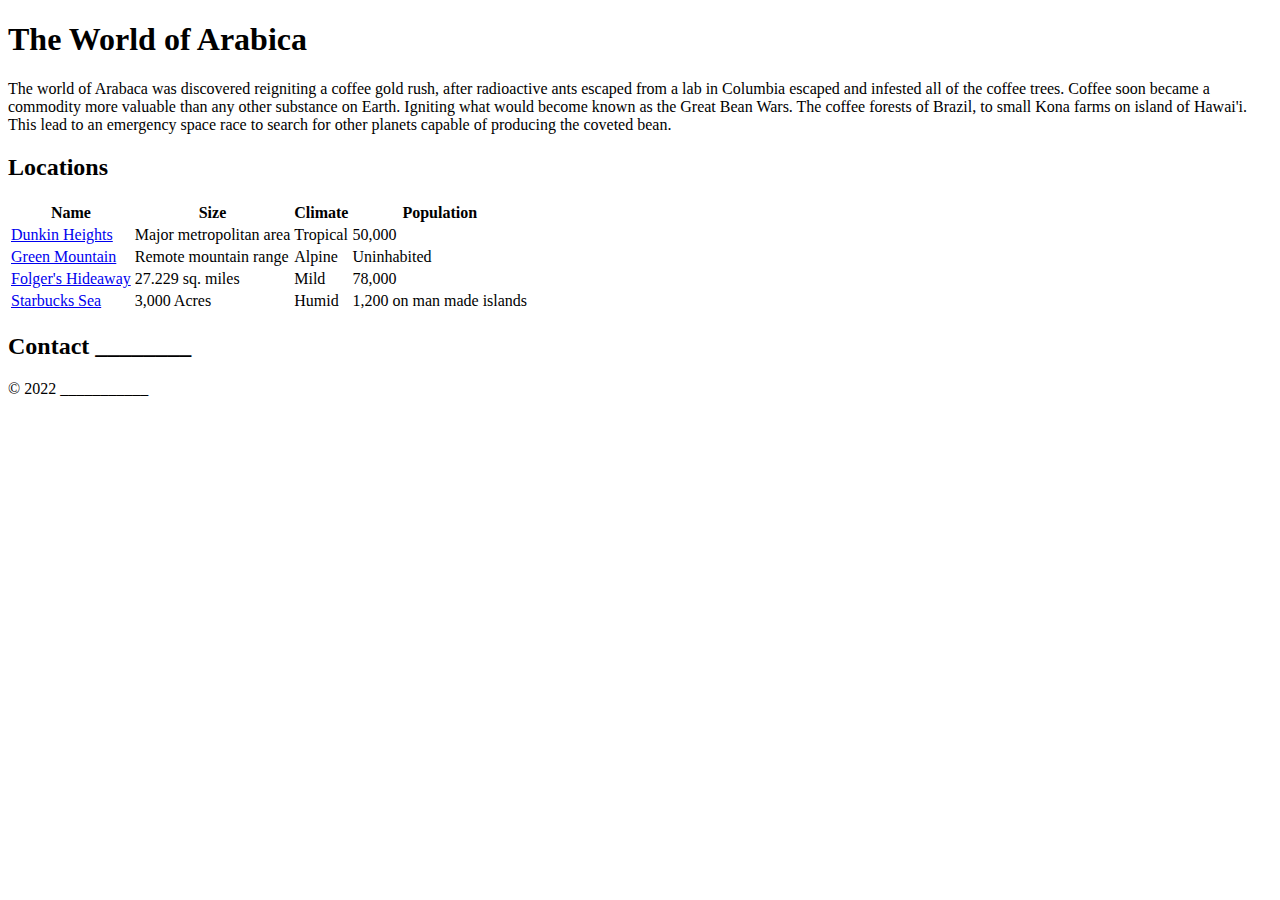
==== index.html @ 291da996 "Updated Starbucks Sea" ====
<!DOCTYPE html>
<html lang="en">
<head>
  <meta charset="UTF-8">
  <meta http-equiv="X-UA-Compatible" content="IE=edge">
  <meta name="viewport" content="width=device-width, initial-scale=1.0">
  <!-- Feel free to change this title once you have your world name figured out. -->
  <title>WorldWiki - The World of Arabica</title>
</head>
<body>
  <header>
    <!-- 
      1. Start with a generic concept for your world. Is it a wasteland? A paradise? A giant ball of cheese?

      Our world is post apocalyptic after coffee farm erradications

      2. Once you have a good generic idea, come up with a name for your world and fill in the blank below.


      Tip: If you have trouble coming up with ideas, you are free to use random generators online. Here are a couple to try:
      https://www.fantasynamegenerators.com/planet-descriptions.php
      https://www.fantasynamegenerators.com/planet-names.php
      https://codebeautify.org/random-environment-generator
      https://www.random.org/

      Feel free to use generated names and text blocks if it helps move your group forward. If none of the ones above are what you are looking for, some quick googling for "random X generator" usually yields some useful tools.
    -->
    <h1>The World of Arabica</h1>

    <p id="description">  
      <!-- 3. Write up a short, single paragraph description for your world. -->
      The world of Arabaca was discovered reigniting a coffee gold rush, after radioactive ants escaped from a lab in 
      Columbia escaped and infested all of the coffee trees. Coffee soon became a commodity more valuable than any other
      substance on Earth. Igniting what would become known as the Great Bean Wars. The coffee forests of Brazil, to small 
      Kona farms on island of Hawai'i. This lead to an emergency space race to search for other planets capable of
      producing the coveted bean.
    </p>
  </header>

  <section id="locations">
    <h2>Locations</h2>
    
    <!-- 
      4. Create a table with 4 columns: name, size, climate, and population.

      5. Fill in data for at least 3 (more is fine) notable locations in your world.
        This could be a city, a geographical area, or a whole continent.

      6. Make a copy of `location.html` for each entry. 
        Rename these files based on the name of the location they correspond to.

      7. Follow the instructions in those files to create the location pages.

      8. Hyperlink each name in this table to link to the corresponding page.
    -->
     <table class="cartItems">
      <thead>
        <tr>
          <th>Name</th>
          <th>Size</th>
          <th>Climate</th>
          <th>Population</th>
        </tr>
      </thead>
      <tbody>
        <tr>
          <td><a href="dunkin_heights.html">Dunkin Heights</a></td>
          <td>Major metropolitan area</td>
          <td>Tropical</td>
          <td>50,000</td>
        </tr>
        <tr>
          <td><a href="green_mountain.html">Green Mountain</a></td>
          <td>Remote mountain range</td>
          <td>Alpine</td>
          <td>Uninhabited</td>
        </tr>
        <tr>
          <td><a href="folgers_hideaway.html">Folger's Hideaway</a></td>
          <td>27.229 sq. miles</td>
          <td>Mild</td>
          <td>78,000</td>
        </tr>
        <tr>
          <td><a href="starbucks_sea.html">Starbucks Sea</a></td>
          <td>3,000 Acres</td>
          <td>Humid</td>
          <td>1,200 on man made islands</td>
        </tr>
      </tbody>
      <!-- <tfoot>
        <tr>
        </tr>
      </tfoot> -->
    </table>
  </section>

  <section id="contact">
    <h2>Contact ________</h2>

    <!-- 
      9. Create a contact form, with at least 4 fields, for others to contact some entity in your world.
        This could be a government travel bureau, a corporation of some sort, or even an individual in your world.
        The important part is this has to be a form used to contact this entity.

      10. Fill in the heading of this section with something appropriate.
    -->
  </section>

  <footer>
    <!-- 11. Finally, make up a company that owns the copyright for this world.  -->
    &copy; 2022 ___________
  </footer>
</body>
</html>
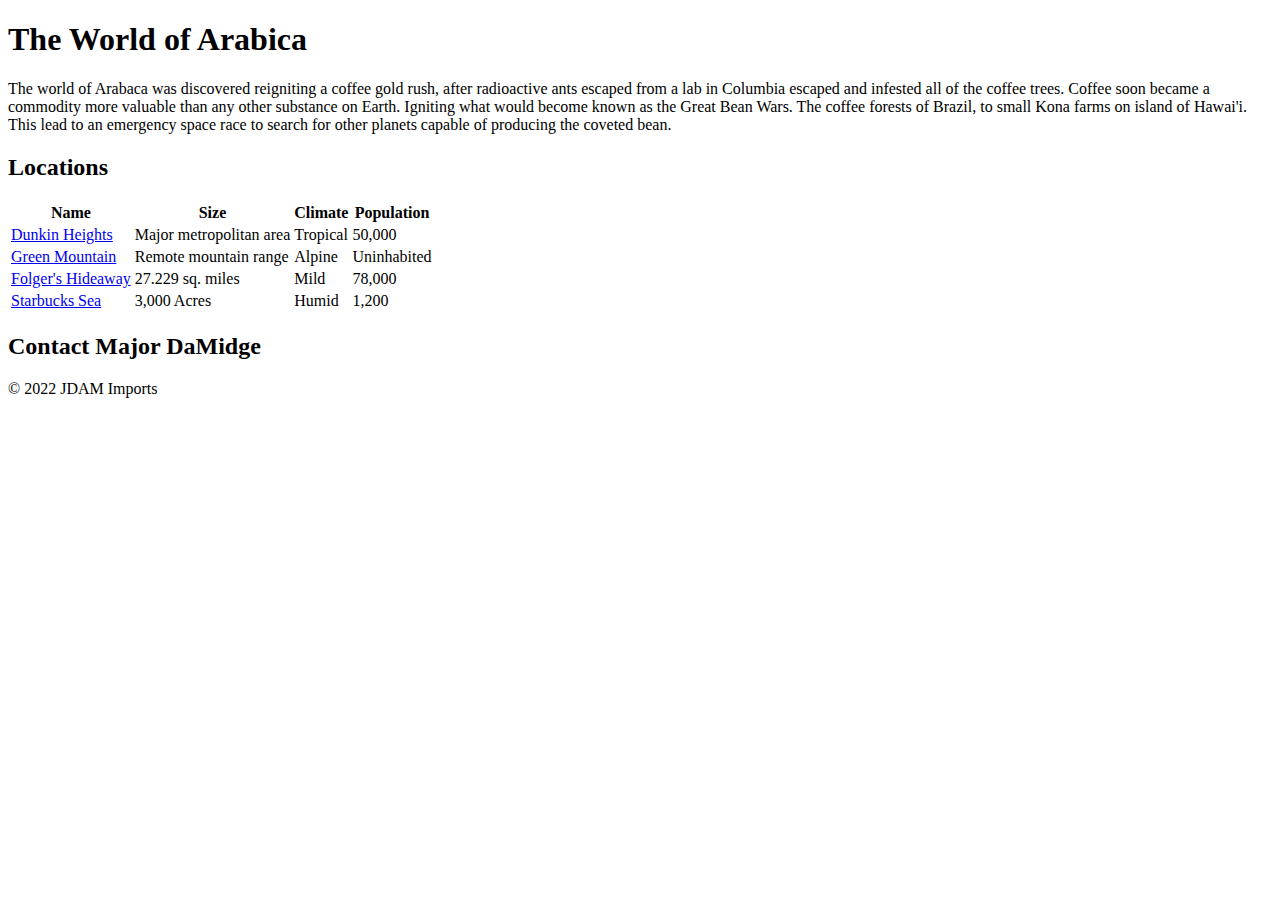
==== commit b46b116d: "Starbuck page ready for decorating" ====
--- a/index.html
+++ b/index.html
@@ -5,7 +5,18 @@
   <meta http-equiv="X-UA-Compatible" content="IE=edge">
   <meta name="viewport" content="width=device-width, initial-scale=1.0">
   <!-- Feel free to change this title once you have your world name figured out. -->
-  <title>WorldWiki - The World of Arabica</title>
+  <!-- <link href="https://cdn.jsdelivr.net/npm/bootstrap@5.3.0-alpha3/dist/css/bootstrap.min.css" 
+        rel="stylesheet" 
+        integrity="sha384-KK94CHFLLe+nY2dmCWGMq91rCGa5gtU4mk92HdvYe+M/SXH301p5ILy+dN9+nJOZ" 
+        crossorigin="anonymous"
+  />
+  <script src="https://cdn.jsdelivr.net/npm/bootstrap@5.3.0-alpha3/dist/js/bootstrap.bundle.min.js" 
+          integrity="sha384-ENjdO4Dr2bkBIFxQpeoTz1HIcje39Wm4jDKdf19U8gI4ddQ3GYNS7NTKfAdVQSZe" 
+          crossorigin="anonymous">
+  </script> -->
+  <link rel="stylesheet" href="styles/main.css">
+  <link rel="stylesheet" href="styles/index.css">
+  <title>The World of Arabica</title>
 </head>
 <body>
   <header>
@@ -85,7 +96,7 @@
           <td><a href="starbucks_sea.html">Starbucks Sea</a></td>
           <td>3,000 Acres</td>
           <td>Humid</td>
-          <td>1,200 on man made islands</td>
+          <td>1,200</td>
         </tr>
       </tbody>
       <!-- <tfoot>
@@ -96,7 +107,7 @@
   </section>
 
   <section id="contact">
-    <h2>Contact ________</h2>
+    <h2>Contact Major DaMidge</h2>
 
     <!-- 
       9. Create a contact form, with at least 4 fields, for others to contact some entity in your world.
@@ -109,7 +120,7 @@
 
   <footer>
     <!-- 11. Finally, make up a company that owns the copyright for this world.  -->
-    &copy; 2022 ___________
+    &copy; 2022 JDAM Imports
   </footer>
 </body>
 </html>
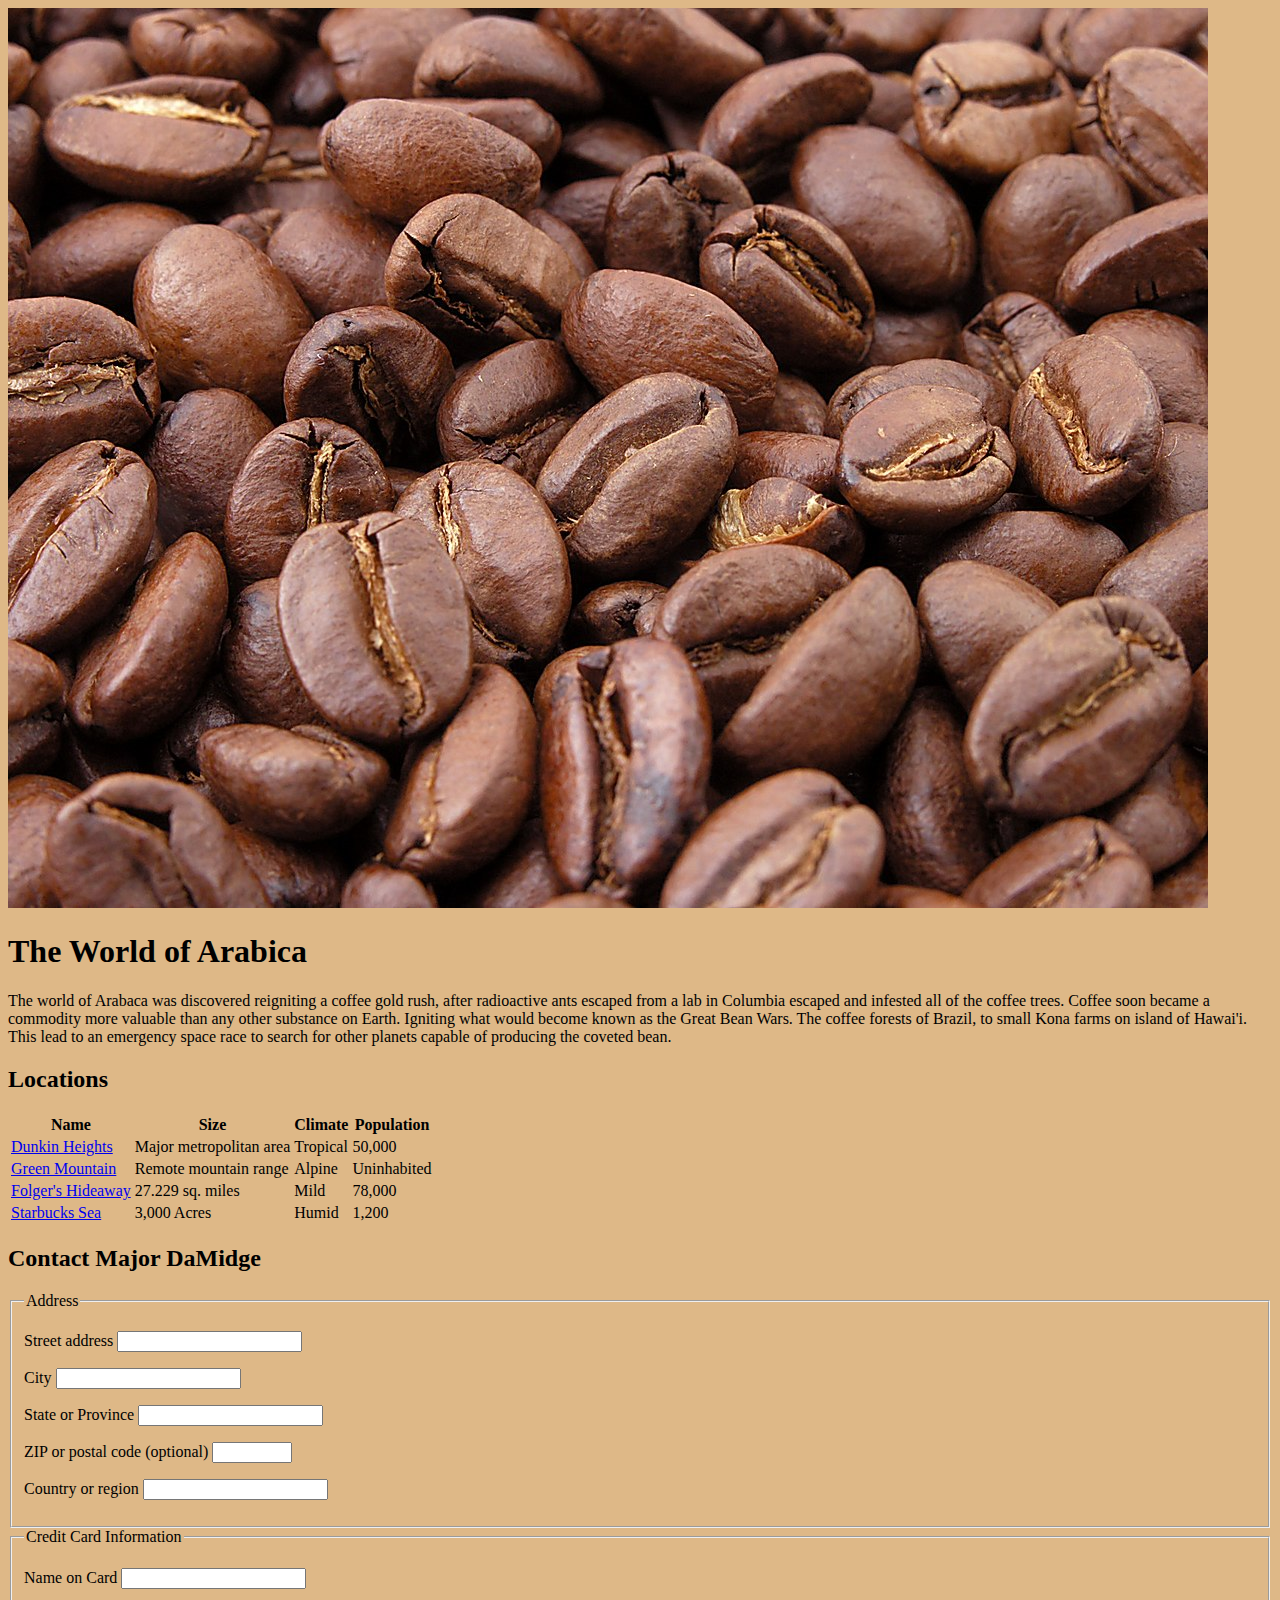
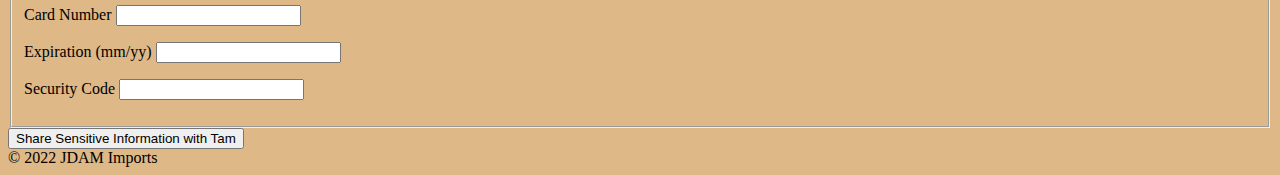
==== commit ac57cfb7: "updated backgrounds" ====
--- a/index.html
+++ b/index.html
@@ -19,6 +19,7 @@
   <title>The World of Arabica</title>
 </head>
 <body>
+  <img class="background" src="images/Roasted_coffee_beans.jpg" alt="Beans">
   <header>
     <!-- 
       1. Start with a generic concept for your world. Is it a wasteland? A paradise? A giant ball of cheese?
@@ -105,10 +106,55 @@
       </tfoot> -->
     </table>
   </section>
-
   <section id="contact">
     <h2>Contact Major DaMidge</h2>
-
+    <form>
+      <fieldset>
+        <legend>Address</legend>
+        <p>
+          <label for="street">Street address</label>
+          <input type="text" id="street" name="street" required>
+        </p>
+        <p>
+          <label for="city">City</label>
+          <input type="text" id="city" name="city" required>
+        </p>
+        <p>
+          <label for="state">State or Province</label>
+          <input type="text" id="state" name="state" required>
+        </p>
+        <p>
+          <label for="postal">ZIP or postal code (optional)</label>
+          <input type="number" max="99999" min="11111" id="postal" name="postal" required>  
+        </p>
+        <p>
+          <label for="country">Country or region</label>
+          <input type="text" id="country" name="country" required>
+        </p>
+      </fieldset>
+      <fieldset>
+        <legend>Credit Card Information</legend>
+        <p>
+          <label for="name">Name on Card</label>
+          <input type="text" id="name" name="name">
+        </p>
+        <p>
+          <label for="card">Card Number</label>
+          <input type="text" id="card" name="card">
+        </p>
+        <p>
+          <label for="expiration">Expiration (mm/yy)</label>
+          <input type="text" id="expiration" name="expiration">
+        </p>
+        <p>
+          <label for="security">Security Code</label>
+          <input type="text" id="security" name="security">
+        </p>
+      </fieldset>
+      <footer>
+        <input type="submit" onclick="return false;" value="Share Sensitive Information with Tam">
+      </footer>
+    </form>
     <!-- 
       9. Create a contact form, with at least 4 fields, for others to contact some entity in your world.
         This could be a government travel bureau, a corporation of some sort, or even an individual in your world.
--- a/styles/main.css
+++ b/styles/main.css
@@ -0,0 +1,10 @@
+body {
+    /* background-color: rgb(196, 220, 228); */
+    background-color: burlywood;
+}
+    /* background: url("images/Roasted_coffee_beans.jpg"); */
+    /* background-repeat: repeat; */
+/* }
+img.background {
+    opacity: 0.5;
+} */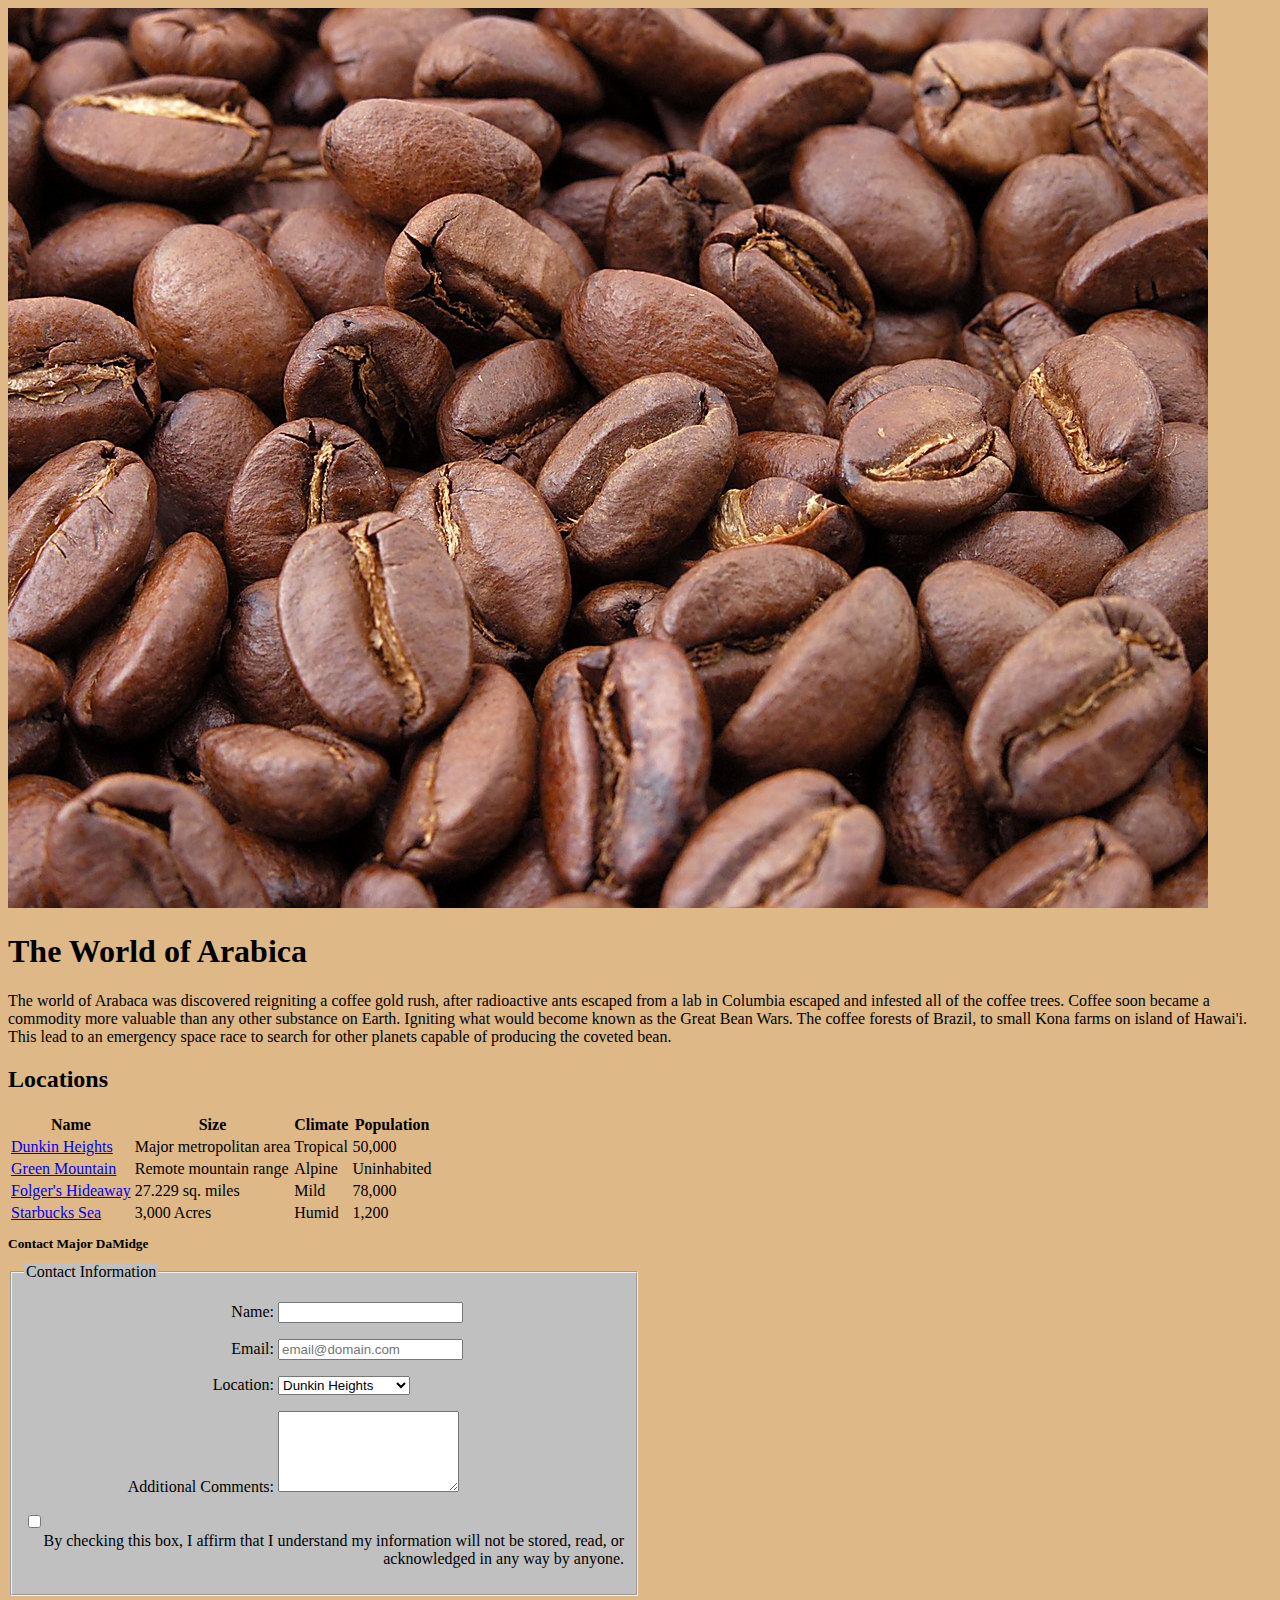
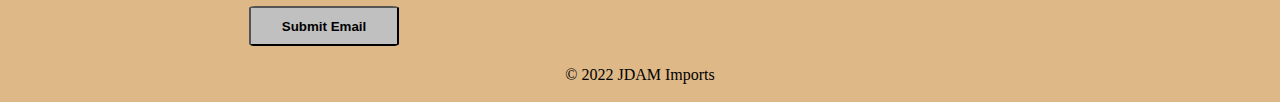
==== commit f3f3ea0d: "Updates to contact information styling" ====
--- a/index.html
+++ b/index.html
@@ -110,49 +110,34 @@
     <h2>Contact Major DaMidge</h2>
     <form>
       <fieldset>
-        <legend>Address</legend>
+        <legend>Contact Information</legend>
         <p>
-          <label for="street">Street address</label>
-          <input type="text" id="street" name="street" required>
+          <label for="name">Name: </label>
+          <input type="text" id="name" name="name" required>
         </p>
         <p>
-          <label for="city">City</label>
-          <input type="text" id="city" name="city" required>
+          <label for="email">Email: </label>
+          <input type="email" id="email" name="email" placeholder="email@domain.com" required>
         </p>
         <p>
-          <label for="state">State or Province</label>
-          <input type="text" id="state" name="state" required>
+          <label for="location">Location: </label>
+          <select name="location" id="location">
+            <option value="Dunkin Heights">Dunkin Heights</option>
+            <option value="Starbucks Sea">Starbucks Sea</option>
+            <option value="Folger's Hideaway">Folger's Hideaway</option>
+          </select>
         </p>
         <p>
-          <label for="postal">ZIP or postal code (optional)</label>
-          <input type="number" max="99999" min="11111" id="postal" name="postal" required>  
+          <label for="comments">Additional Comments: </label>
+          <textarea rows="5" id="comments" name="comments" required></textarea>
         </p>
         <p>
-          <label for="country">Country or region</label>
-          <input type="text" id="country" name="country" required>
-        </p>
-      </fieldset>
-      <fieldset>
-        <legend>Credit Card Information</legend>
-        <p>
-          <label for="name">Name on Card</label>
-          <input type="text" id="name" name="name">
-        </p>
-        <p>
-          <label for="card">Card Number</label>
-          <input type="text" id="card" name="card">
-        </p>
-        <p>
-          <label for="expiration">Expiration (mm/yy)</label>
-          <input type="text" id="expiration" name="expiration">
-        </p>
-        <p>
-          <label for="security">Security Code</label>
-          <input type="text" id="security" name="security">
+          <input type="checkbox" id="confirmation" name="confirmation" required>
+          <label for="confirmation">By checking this box, I affirm that I understand my information will not be stored, read, or acknowledged in any way by anyone.</label>
         </p>
       </fieldset>
       <footer>
-        <input type="submit" onclick="return false;" value="Share Sensitive Information with Tam">
+        <input class="submit" type="submit" onclick="return false;" value="Submit Email">
       </footer>
     </form>
     <!-- 
--- a/styles/main.css
+++ b/styles/main.css
@@ -7,4 +7,9 @@
 /* }
 img.background {
     opacity: 0.5;
-} */+} */
+
+footer {
+    padding: 10px;
+    text-align: center;
+}--- a/styles/index.css
+++ b/styles/index.css
@@ -0,0 +1,37 @@
+form {
+    width: 50%;
+}
+
+#contact > h2 {
+    font-size: smaller;
+}
+
+fieldset, label {
+    background-color: silver;
+}
+
+legend {
+    background-color: silver;
+}
+
+fieldset {
+    margin-top: 10px;
+    text-align: left;
+}
+
+fieldset label {
+    display: inline-block;
+    text-align: right;
+    min-width: 250px;
+}
+
+.submit {
+    background-color: silver;
+    font-weight: bold;
+    border-top-right-radius: 5%;
+    border-top-left-radius: 5%;
+    border-bottom-left-radius: 5%;
+    border-bottom-right-radius: 5%;
+    height: 40px;
+    width: 150px;   
+}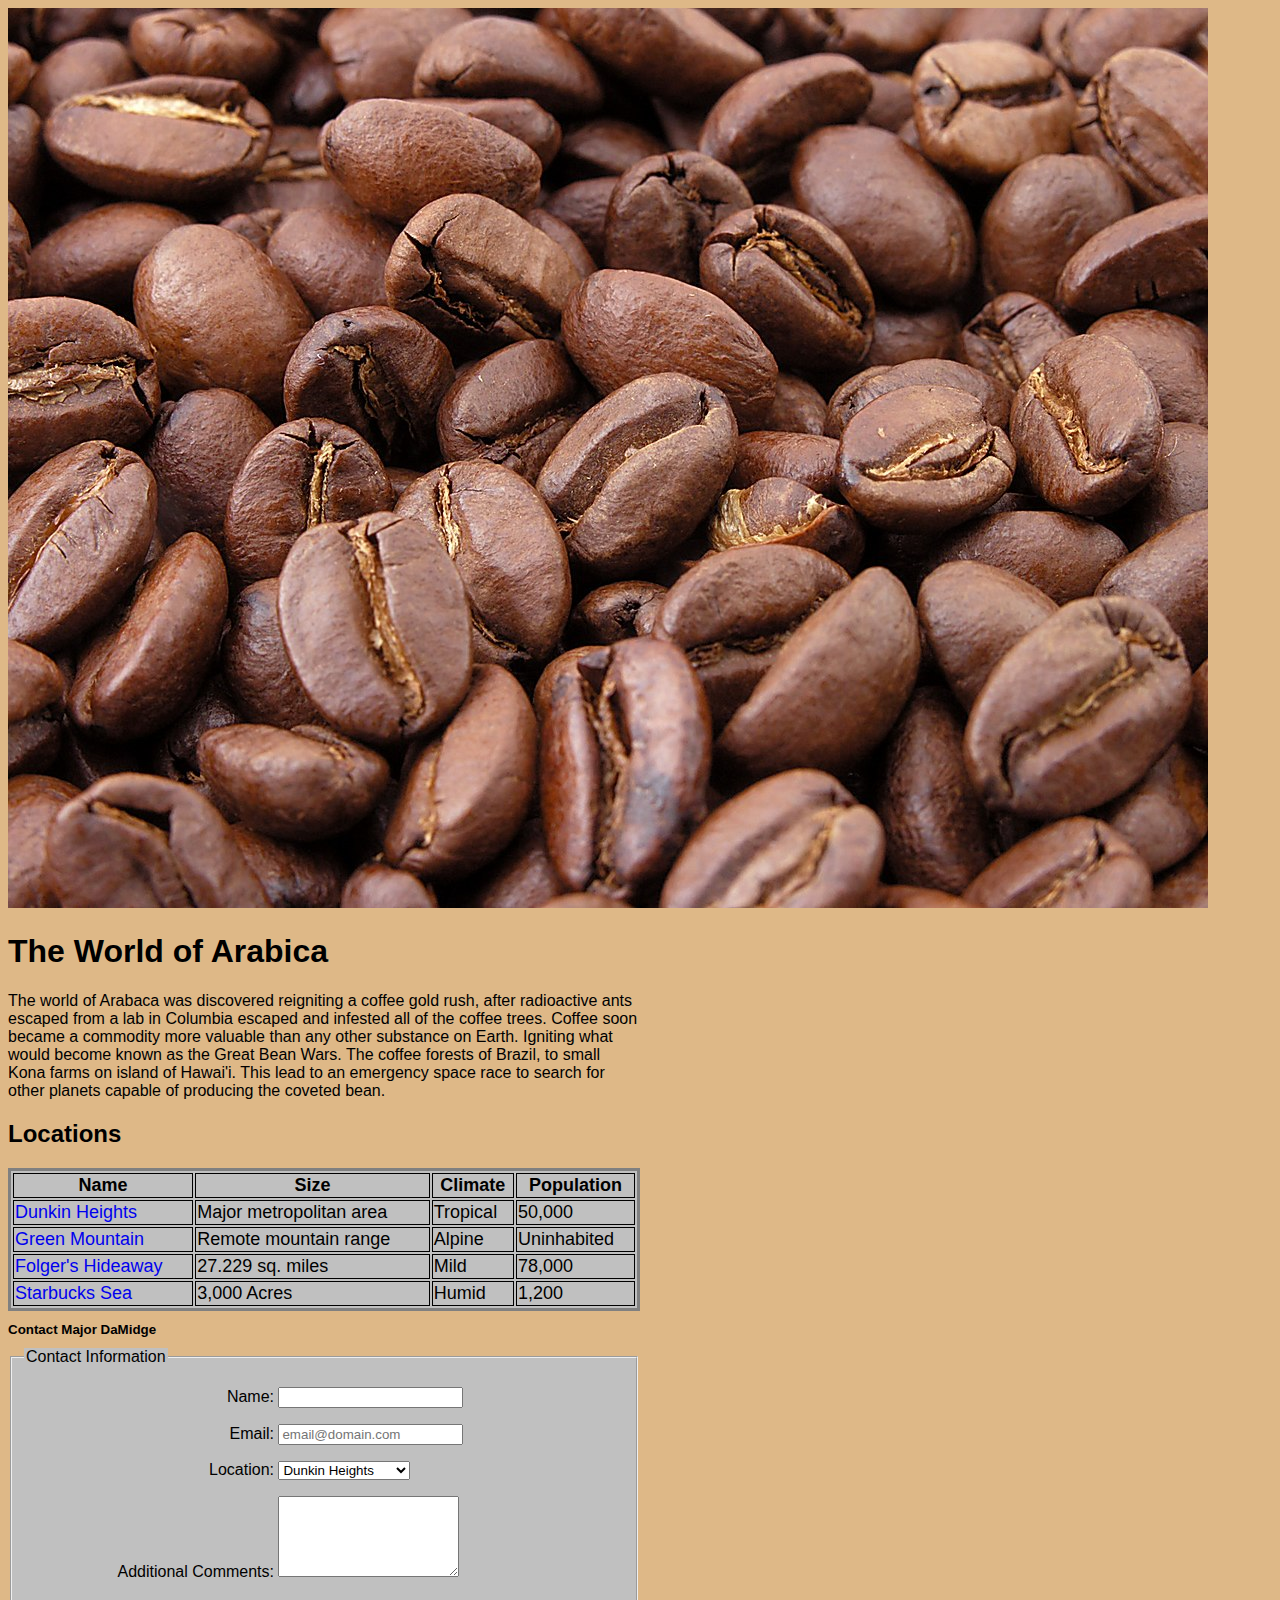
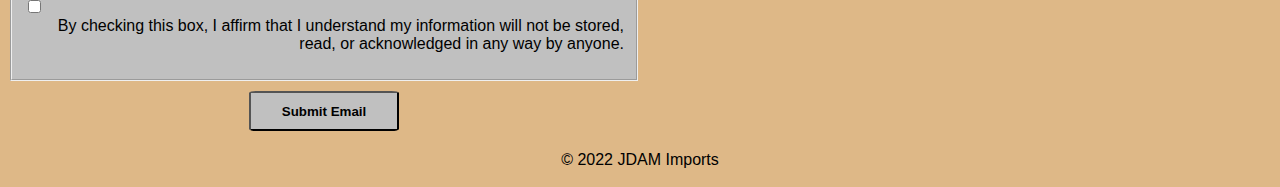
==== commit 8fe2f20b: "More styling for location info table" ====
--- a/index.html
+++ b/index.html
@@ -65,7 +65,7 @@
 
       8. Hyperlink each name in this table to link to the corresponding page.
     -->
-     <table class="cartItems">
+     <table class="locations">
       <thead>
         <tr>
           <th>Name</th>
--- a/styles/main.css
+++ b/styles/main.css
@@ -1,3 +1,7 @@
+* {
+    font-family: 'Franklin Gothic Medium', 'Arial Narrow', Arial, sans-serif;
+}
+
 body {
     /* background-color: rgb(196, 220, 228); */
     background-color: burlywood;
--- a/styles/index.css
+++ b/styles/index.css
@@ -4,6 +4,10 @@
 
 #contact > h2 {
     font-size: smaller;
+}
+
+#description {
+    width: 50%;
 }
 
 fieldset, label {
@@ -34,4 +38,29 @@
     border-bottom-right-radius: 5%;
     height: 40px;
     width: 150px;   
+}
+
+.locations {
+    width: 50%;
+    background-color: silver;
+    font-size: large;
+    border-style: solid;
+}
+
+.locations th, td {
+    border-style: solid;
+    border-width: 1px;
+}
+
+.locations {
+    font-size: large;
+    
+}
+
+.locations > tbody > tr > td > a {
+    text-decoration: none;
+}
+
+a:hover {
+    color: red;
 }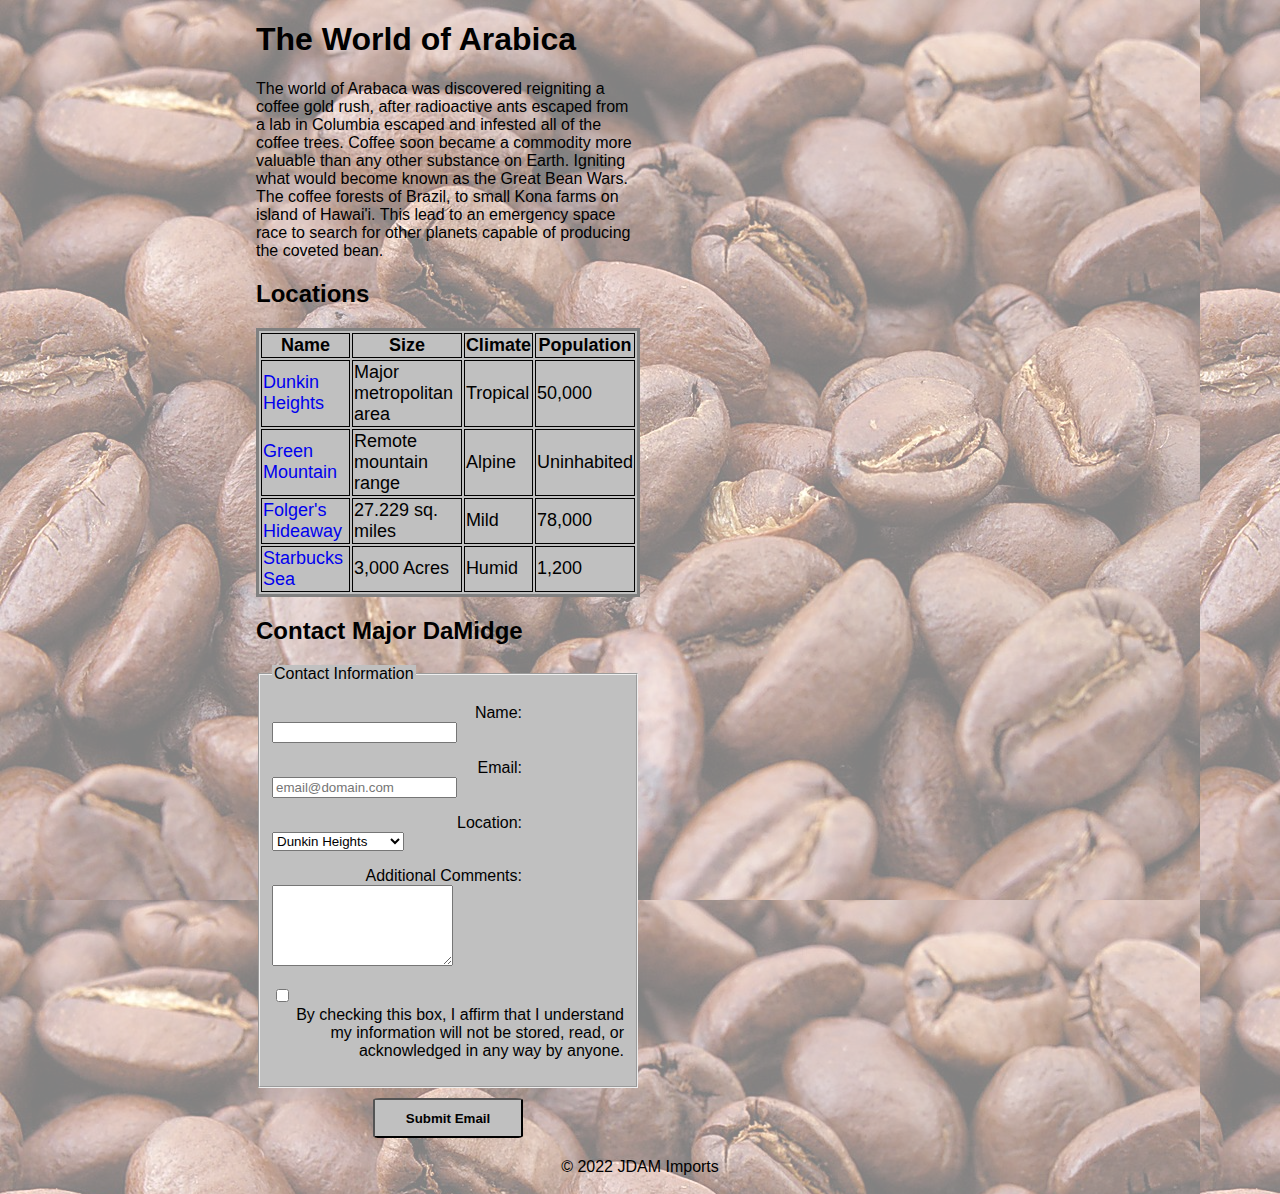
==== commit 73c58cb7: "More styling" ====
--- a/index.html
+++ b/index.html
@@ -12,14 +12,14 @@
   />
   <script src="https://cdn.jsdelivr.net/npm/bootstrap@5.3.0-alpha3/dist/js/bootstrap.bundle.min.js" 
           integrity="sha384-ENjdO4Dr2bkBIFxQpeoTz1HIcje39Wm4jDKdf19U8gI4ddQ3GYNS7NTKfAdVQSZe" 
-          crossorigin="anonymous">
+          crossorigin="anonymous"> 
   </script> -->
   <link rel="stylesheet" href="styles/main.css">
   <link rel="stylesheet" href="styles/index.css">
   <title>The World of Arabica</title>
 </head>
 <body>
-  <img class="background" src="images/Roasted_coffee_beans.jpg" alt="Beans">
+  <!-- <img id="beanbackground" src="images/Roasted_coffee_beans.jpg" alt="Beans"> -->
   <header>
     <!-- 
       1. Start with a generic concept for your world. Is it a wasteland? A paradise? A giant ball of cheese?
--- a/styles/main.css
+++ b/styles/main.css
@@ -2,16 +2,19 @@
     font-family: 'Franklin Gothic Medium', 'Arial Narrow', Arial, sans-serif;
 }
 
+body > h1 {
+    text-align: center;
+}
+
 body {
     /* background-color: rgb(196, 220, 228); */
-    background-color: burlywood;
+    width: 60%;
+    margin-left: auto;
+    margin-right: auto;
+    background-image: url("../images/Roasted_coffee_beans.jpg");
+    background-blend-mode: overlay;
+    background-color: silver;
 }
-    /* background: url("images/Roasted_coffee_beans.jpg"); */
-    /* background-repeat: repeat; */
-/* }
-img.background {
-    opacity: 0.5;
-} */
 
 footer {
     padding: 10px;
--- a/styles/index.css
+++ b/styles/index.css
@@ -1,9 +1,14 @@
+/* #beanbackground {
+    opacity: 0.3;
+    background-repeat: repeat;
+} */
+
 form {
     width: 50%;
 }
 
 #contact > h2 {
-    font-size: smaller;
+    /* font-size: smaller; */
 }
 
 #description {
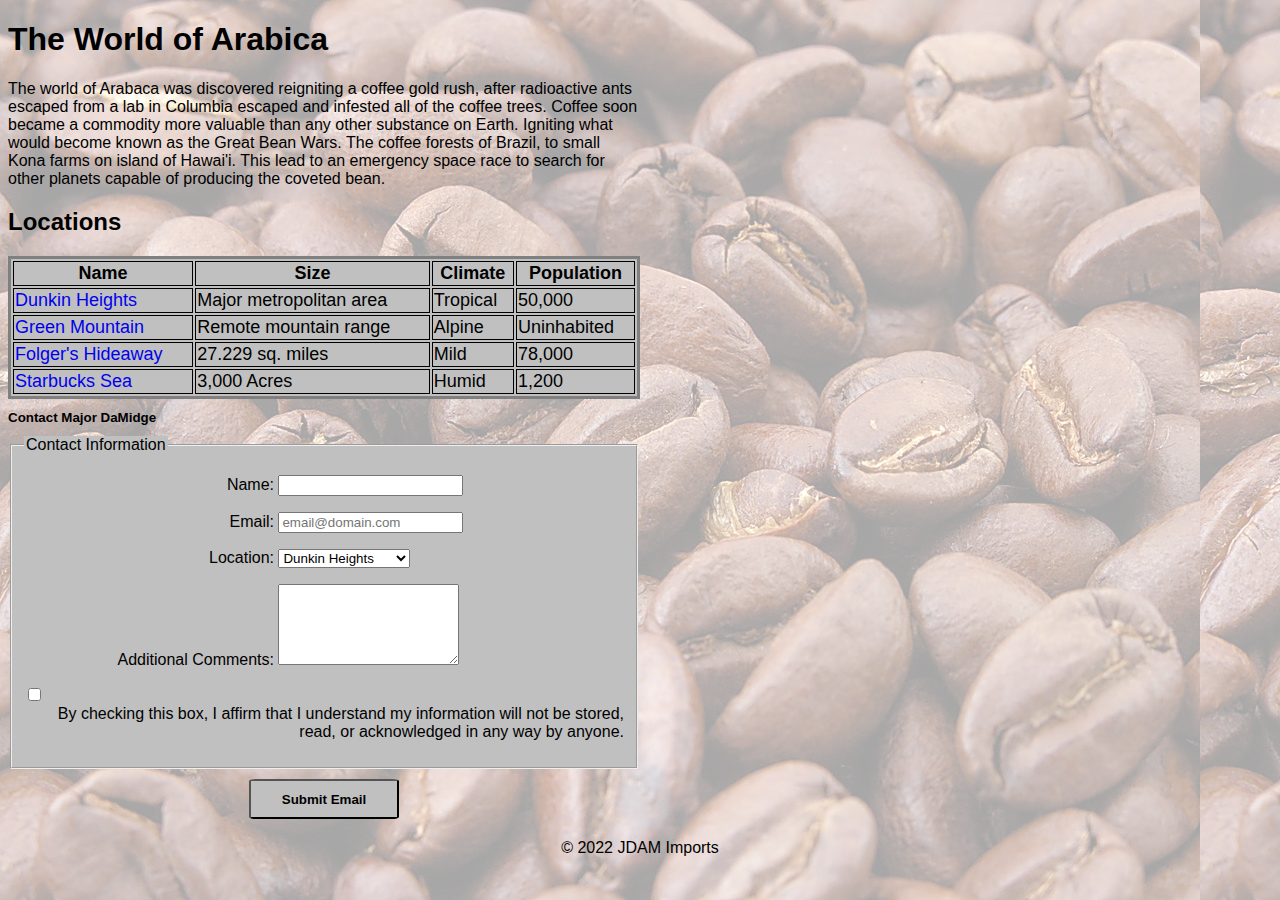
==== commit 68af7177: "fixing repo" ====
--- a/index.html
+++ b/index.html
@@ -12,14 +12,20 @@
   />
   <script src="https://cdn.jsdelivr.net/npm/bootstrap@5.3.0-alpha3/dist/js/bootstrap.bundle.min.js" 
           integrity="sha384-ENjdO4Dr2bkBIFxQpeoTz1HIcje39Wm4jDKdf19U8gI4ddQ3GYNS7NTKfAdVQSZe" 
-          crossorigin="anonymous"> 
+          crossorigin="anonymous">
   </script> -->
   <link rel="stylesheet" href="styles/main.css">
   <link rel="stylesheet" href="styles/index.css">
+  <!-- <style>
+    body {
+      background-image: url("images/Roasted_coffee_beans.jpg");
+      background-repeat: repeat;
+    }
+  </style> -->
   <title>The World of Arabica</title>
 </head>
 <body>
-  <!-- <img id="beanbackground" src="images/Roasted_coffee_beans.jpg" alt="Beans"> -->
+  <!-- <img class="background" src="images/Roasted_coffee_beans.jpg" alt="Beans"> -->
   <header>
     <!-- 
       1. Start with a generic concept for your world. Is it a wasteland? A paradise? A giant ball of cheese?
--- a/styles/main.css
+++ b/styles/main.css
@@ -2,19 +2,16 @@
     font-family: 'Franklin Gothic Medium', 'Arial Narrow', Arial, sans-serif;
 }
 
-body > h1 {
-    text-align: center;
-}
-
 body {
     /* background-color: rgb(196, 220, 228); */
-    width: 60%;
-    margin-left: auto;
-    margin-right: auto;
-    background-image: url("../images/Roasted_coffee_beans.jpg");
-    background-blend-mode: overlay;
-    background-color: silver;
+    background-color: lightgray;
 }
+    /* background: url("images/Roasted_coffee_beans.jpg"); */
+    /* background-repeat: repeat; */
+/* }
+img.background {
+    opacity: 0.5;
+} */
 
 footer {
     padding: 10px;
--- a/styles/index.css
+++ b/styles/index.css
@@ -1,14 +1,14 @@
-/* #beanbackground {
-    opacity: 0.3;
-    background-repeat: repeat;
-} */
+body {
+    background-image: url(../images/Roasted_coffee_beans.jpg);
+    background-blend-mode: overlay;
+}
 
 form {
     width: 50%;
 }
 
 #contact > h2 {
-    /* font-size: smaller; */
+    font-size: smaller;
 }
 
 #description {
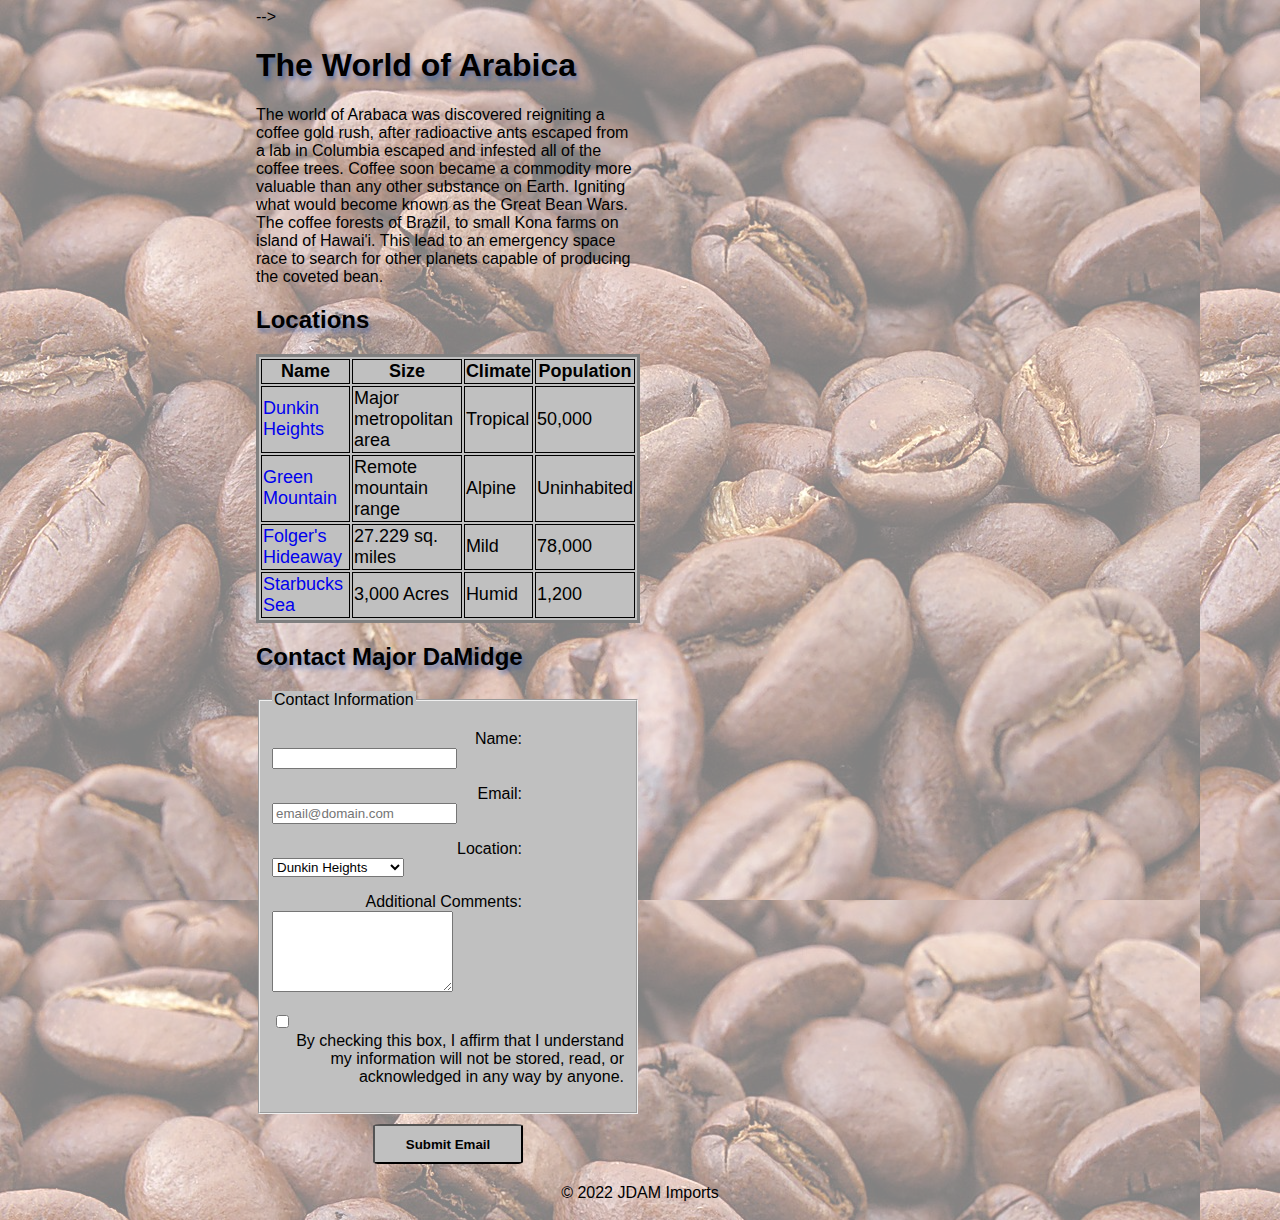
==== commit fd2b7709: "Merge branch 'main' of gitlab.galvanizelabs.net:cohorts/sf/ase-apr-23/fun-fridays/world-wiki/world-w" ====
--- a/index.html
+++ b/index.html
@@ -12,7 +12,7 @@
   />
   <script src="https://cdn.jsdelivr.net/npm/bootstrap@5.3.0-alpha3/dist/js/bootstrap.bundle.min.js" 
           integrity="sha384-ENjdO4Dr2bkBIFxQpeoTz1HIcje39Wm4jDKdf19U8gI4ddQ3GYNS7NTKfAdVQSZe" 
-          crossorigin="anonymous">
+          crossorigin="anonymous"> 
   </script> -->
   <link rel="stylesheet" href="styles/main.css">
   <link rel="stylesheet" href="styles/index.css">
@@ -25,7 +25,7 @@
   <title>The World of Arabica</title>
 </head>
 <body>
-  <!-- <img class="background" src="images/Roasted_coffee_beans.jpg" alt="Beans"> -->
+  <!-- <!-- <img id="beanbackground" src="images/Roasted_coffee_beans.jpg" alt="Beans"> --> -->
   <header>
     <!-- 
       1. Start with a generic concept for your world. Is it a wasteland? A paradise? A giant ball of cheese?
--- a/styles/main.css
+++ b/styles/main.css
@@ -2,16 +2,19 @@
     font-family: 'Franklin Gothic Medium', 'Arial Narrow', Arial, sans-serif;
 }
 
+body > h1 {
+    text-align: center;
+}
+
 body {
     /* background-color: rgb(196, 220, 228); */
-    background-color: lightgray;
+    width: 60%;
+    margin-left: auto;
+    margin-right: auto;
+    background-image: url("../images/Roasted_coffee_beans.jpg");
+    background-blend-mode: overlay;
+    background-color: silver;
 }
-    /* background: url("images/Roasted_coffee_beans.jpg"); */
-    /* background-repeat: repeat; */
-/* }
-img.background {
-    opacity: 0.5;
-} */
 
 footer {
     padding: 10px;
--- a/styles/index.css
+++ b/styles/index.css
@@ -1,6 +1,19 @@
 body {
     background-image: url(../images/Roasted_coffee_beans.jpg);
     background-blend-mode: overlay;
+}
+
+/* #beanbackground {
+    opacity: 0.3;
+    background-repeat: repeat;
+} */
+
+h1, h2 {
+    text-shadow: 2px 4px 4px rgba(46,91,173,0.6);
+}
+
+h1{
+    font-size:;
 }
 
 form {
@@ -8,7 +21,7 @@
 }
 
 #contact > h2 {
-    font-size: smaller;
+    /* font-size: smaller; */
 }
 
 #description {
